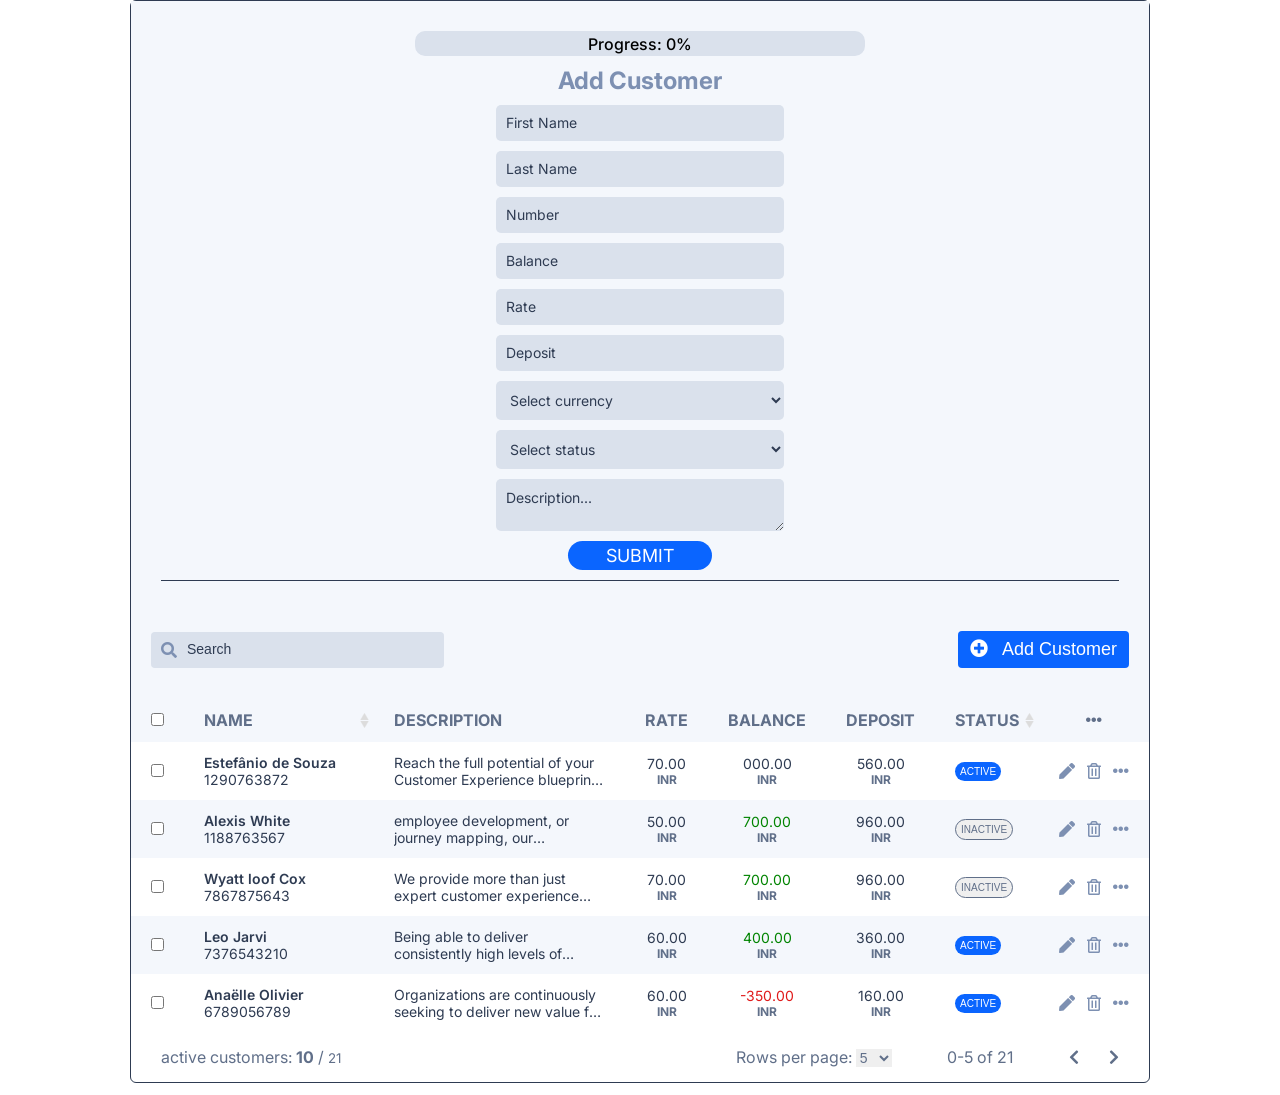
==== datatable.html @ 38e16830 "add update option" ====
<!DOCTYPE html>
<html lang="en">

<head>
    <meta charset="UTF-8">
    <meta http-equiv="X-UA-Compatible" content="IE=edge">
    <meta name="viewport" content="width=device-width, initial-scale=1.0">
    <link rel="stylesheet" href="styles.css">
    <link rel="icon" href="images/icon.jpg" sizes="15px">
    <link rel="stylesheet" href="https://cdnjs.cloudflare.com/ajax/libs/font-awesome/5.15.4/css/all.min.css" integrity="sha512-1ycn6IcaQQ40/MKBW2W4Rhis/DbILU74C1vSrLJxCq57o941Ym01SwNsOMqvEBFlcgUa6xLiPY/NS5R+E6ztJQ==" crossorigin="anonymous" referrerpolicy="no-referrer"
    />
    <title>Data Table</title>
</head>

<body>
    <div class="container">
        <div class="validation-form" id="validation-form">
            <div class="progress-bar">
                <div class="progress" id="progress"></div>
                <div class="percent" id="percent">Progress: 0%</div>
            </div>
            <div class="notification hidden" id="notification">
                <div class="not-content"></div>
            </div>
            <div class="form-container">
                <form id="form">
                    <h2 id="form-header">Add Customer</h3>
                        <div>
                            <input type="text" class="add-customer-input" name="first-name" id="first-name" placeholder="First Name">
                            <small></small>
                            <i class="fas fa-check-circle"></i>
                        </div>
                        <div>
                            <input type="text" class="add-customer-input" name="last-name" id="last-name" placeholder="Last Name">
                            <small></small>
                            <i class="fas fa-check-circle"></i>
                        </div>
                        <div>
                            <input type="text" class="add-customer-input" name="number" id="number" placeholder="Number" maxlength="10">
                            <small></small>
                            <i class="fas fa-check-circle"></i>
                        </div>
                        <div>
                            <input type="text" class="add-customer-input" id="balance" name="balance" placeholder="Balance">
                            <small></small>
                            <i class="fas fa-check-circle"></i>
                        </div>
                        <div>
                            <input type="text" class="add-customer-input" id="rate" name="rate" placeholder="Rate">
                            <small></small>
                            <i class="fas fa-check-circle"></i>
                        </div>
                        <div>
                            <input type="text" class="add-customer-input" id="deposit" name="deposit" placeholder="Deposit">
                            <small></small>
                            <i class="fas fa-check-circle"></i>
                        </div>
                        <div>
                            <select id="currency" name="currency" class="add-customer-input">
                            <option value="">Select currency</option>
                            <option value="EUR">EUR</option>
                            <option value="INR">INR</option>
                            <option value="USD">USD</option>
                        </select>
                            <small></small>
                            <i class="fas fa-check-circle"></i>
                        </div>
                        <div>
                            <select id="customer-status" name="status" class="add-customer-input">
                            <option value="">Select status</option>
                            <option value="active">Active</option>
                            <option value="inactive">Inactive</option>
                        </select>
                            <small></small>
                            <i class="fas fa-check-circle"></i>
                        </div>
                        <div>
                            <textarea class="add-customer-input" name="description" id="description" rows="2" cols="20" placeholder="Description..."></textarea>
                            <small></small>
                            <i class="fas fa-check-circle"></i>
                        </div>
                        <button class="btn-submit-update show-btn active" id="submit" type="submit">Submit</button>
                        <div class="hide-btn" id="btn-group">
                            <button class="btn-submit-update active" id="update" type="button">update</button>
                            <button class="btn-submit-update active" id="cancel" type="button">Cancel</button>
                        </div>
                </form>
            </div>
        </div>
        <header>
            <div class="search">
                <i class="fas fa-search"></i>
                <input type="text" class="search-input" id="search" placeholder="Search">
            </div>
            <button class="active add" id="add"><i class="fas fa-plus-circle"></i> <a href="#">Add Customer</a></button>
        </header>
        <table>
            <thead>
                <tr>
                    <th><input type="checkbox" id="check"></th>
                    <th class="sorting name-field" id="name">
                        name
                    </th>
                    <th> description</th>
                    <th>rate</th>
                    <th>balance</th>
                    <th>deposit</th>
                    <th class="sorting" id="status">status</th>
                    <th>
                        <i class="fas fa-ellipsis-h"></i>
                    </th>
                </tr>
            </thead>
            <tbody id="table"></tbody>
        </table>
        <footer>
            <div class="active-customers" id="active-clients">active customers: <strong>479</strong> / <small>706</small> </div>
            <div class="right-side">
                <ul>
                    <li class="rows-page" id="slect-rows">Rows per page:
                        <select id="select">
                            <option value="5">5</option>
                            <option value="10">10</option>
                            <option value="15">15</option>
                            <option value="20">20</option>
                            <option value="25">25</option>
                        </select>
                    </li>
                    <li id="displayed-customer">1-10 of 706</li>
                    <li><i class="fas fa-chevron-left" id="prevouis-page"></i><i class="fas fa-chevron-right" id="next-page"></i></li>
                </ul>
            </div>
        </footer>
    </div>
    <script src="script.js"></script>
</body>

</html>
---- styles.css ----
@import url('https://fonts.googleapis.com/css2?family=Inter');
*,
li {
    margin: 0;
    padding: 0;
    box-sizing: border-box;
    list-style-type: none;
    scroll-behavior: smooth;
}

a {
    text-decoration: none;
    color: inherit;
}

:root {
    --primary-color: #2E3B52;
    --secondary-color: #606F89;
    --stripes: #F4F7FC;
    --font-primary: 14px;
    --font-secondary: 12px;
    --negative: #E01A1A;
    --positive: #008400;
}

body {
    font-family: Inter;
}

.container {
    max-width: 1020px;
    margin: 0 auto;
    background-color: #ffffff;
    border-radius: 6px;
    border: 1px solid var(--primary-color);
    position: relative;
    z-index: 10;
}

header {
    padding: 20px 20px 30px;
    background-color: var(--stripes);
    display: flex;
    justify-content: space-between;
    align-items: center;
}

.search {
    background: #DAE1EC;
    border-radius: 4px;
    padding: 10px;
    width: 30%;
    display: flex;
}

tr th:last-of-type {
    text-align: center;
}

.search i {
    margin-right: 10px;
    color: #7D90B2;
}

i {
    cursor: pointer;
}

.search-input {
    border: 0;
    background: #DAE1EC;
    outline: none;
    color: var(--primary-color);
    width: 85%;
}

.search-input::placeholder {
    font-size: var(--font-primary);
    color: var(--primary-color);
}

table {
    width: 100%;
}

table th {
    padding: 12px 20px;
    color: var(--secondary-color);
    text-transform: uppercase;
    text-align: left;
}

table,
th,
td {
    border-collapse: collapse;
}

table td {
    padding: 12px 20px;
    color: var(--primary-color);
    font-size: var(--font-primary);
}

tr:nth-child(even) {
    background-color: var(--stripes);
}

table thead tr {
    background-color: var(--stripes);
}

.name-field {
    width: 190px;
}

h3 {
    text-align: center;
    font-size: var(--font-primary);
    color: var(--primary-color);
    font-weight: 400;
}

.sorting {
    background-image: url(images/sort_both.png);
    background-position: right center;
    background-repeat: no-repeat;
    cursor: pointer;
}

.sort-asc {
    background-image: url(images/sort_asc.png);
}

.sort-desc {
    background-image: url(images/sort_desc.png);
}

footer {
    padding: 15px 30px;
    display: flex;
    justify-content: space-between;
    align-items: baseline;
    color: var(--secondary-color);
}

.right-side {
    width: 40%;
}

footer ul {
    display: flex;
    justify-content: space-between;
    align-items: center;
}

.fa-chevron-left {
    margin-right: 15px;
}

.fa-chevron-right {
    margin-left: 15px;
}

select {
    border: 0;
    color: #606F89;
    font-size: var(--font-primary);
    outline: none;
}

.inactive {
    padding: 4px 5px;
    text-transform: uppercase;
    font-size: 10px;
    border: 1px solid var(--secondary-color);
    border-radius: 11px;
    color: var(--secondary-color);
}

.active {
    padding: 4px 5px;
    text-transform: uppercase;
    font-size: 10px;
    border: 1px solid var(--secondary-color);
    border-radius: 11px;
    color: var(--secondary-color);
    border: 0;
    color: #ffffff;
    background: #0A65FF;
}

.positive {
    color: var(--positive);
}

.negative {
    color: var(--negative);
}

.customer-name {
    color: var(--primary-color);
    font-size: var(--font-primary);
    font-weight: 600;
    line-height: 17px;
    white-space: nowrap;
}

.client-id {
    color: var(--secondary-color);
    font-size: var(--font-secondary);
}

.description {
    color: var(--primary-color);
    font-size: var(--font-primary);
    display: -webkit-box;
    overflow: hidden;
    text-overflow: ellipsis;
    -webkit-line-clamp: 2;
    -webkit-box-orient: vertical;
}

.inr {
    color: var(--secondary-color);
    font-size: var(--font-secondary);
    text-transform: uppercase;
    text-align: center;
}

.fa-trash-alt {
    color: #7D90B2;
    font-size: 16px;
}

tbody tr:hover {
    background: #DAE1EC;
    box-shadow: inset 2px 2px 3px #7D90B2, inset -2px -2px 3px #7D90B2;
}

.validation-form {
    padding: 30px;
    background-color: var(--stripes);
    position: relative;
    z-index: 1;
}

form {
    width: 30%;
    margin: auto;
}

.form-container {
    border-bottom: 1px solid var(--primary-color);
}

.add-customer-input {
    border: 0;
    background: #DAE1EC;
    outline: none;
    color: var(--primary-color);
    display: block;
    margin-top: 10px;
    padding: 10px;
    width: 100%;
    border-radius: 5px;
    font-family: inherit;
    cursor: pointer;
}

.add-customer-input::placeholder {
    font-size: var(--font-primary);
    color: var(--primary-color);
    font-family: inherit;
}

.add-customer {
    margin-bottom: 10px;
    color: #7D90B2;
    text-align: center;
}

h2 {
    text-align: center;
    color: #7D90B2;
    margin-top: 10px;
}

.btn-submit-update {
    display: block;
    width: 50%;
    margin: 10px auto;
    font-size: 18px;
    border-radius: 15px;
    cursor: pointer;
    font-family: inherit;
    transition: all .5s;
}

.btn-submit-update:hover,
.add:hover {
    background: rgb(2, 71, 190);
}

.error {
    border: 1px solid var(--negative);
}

.success {
    border: 1px solid var(--positive);
}

input.error+small,
textarea.error+small,
select.error+small {
    color: var(--negative);
    visibility: visible;
}

textarea.success+small,
input.success+small,
select.success+small {
    visibility: hidden;
}

.fa-check-circle {
    color: rgb(0, 128, 107);
    position: absolute;
    right: -20px;
    top: 50%;
    transform: translateY(-50%);
    visibility: hidden;
}

form>div {
    position: relative;
}

.show {
    visibility: visible;
}

.add {
    max-width: 30%;
    transition: all .5s;
    text-transform: none;
    border-radius: 4px;
    padding: 8px 12px;
    font-size: 18px;
    cursor: pointer;
}

.add i {
    margin-right: 10px;
}

.hide {
    position: absolute;
    right: 0;
    z-index: 300;
}

.notification {
    position: fixed;
    background-color: #7D90B2;
    right: 5%;
    bottom: 5%;
    padding: 5px;
    box-shadow: 2px 2px 10px 4px rgba(46, 46, 51, 0.2);
    border-radius: 5px;
    z-index: 2001;
}

.hidden {
    visibility: hidden;
}

@keyframes notification-animation {
    0% {
        right: 5%;
        bottom: 100%;
    }
    100% {
        right: 5%;
        bottom: 5%;
    }
}

.animation-drop {
    animation-name: notification-animation;
    animation-duration: 1s;
}

.not-content {
    display: flex;
    align-items: center;
    justify-content: center;
    height: 60px;
}

.fa-times {
    position: absolute;
    right: 0;
    top: 0;
    color: var(--negative);
    cursor: pointer;
    padding: 1px;
    background: white;
}

.fa-times:hover {
    transform: scale(1.2);
}

.progress-bar {
    position: relative;
    width: 450px;
    height: 25px;
    background-color: #DAE1EC;
    border-radius: 10px;
    margin: auto;
    overflow: hidden;
}

.progress {
    background-color: rgb(24, 170, 73);
    height: 100%;
    width: 0;
    transition: all 1s;
}

.percent {
    position: absolute;
    top: 50%;
    left: 50%;
    transform: translate(-50%, -50%);
    font-size: 16px;
    font-weight: 500;
}

.flex {
    display: flex;
    gap: 12px;
    color: #7D90B2;
    font-size: 16px;
    position: relative;
}

.selected {
    border-left: 3px solid rgb(2, 71, 190);
    background-color: #ebf2ff !important;
}

.options {
    position: absolute;
    top: 66%;
    left: -10%;
    display: flex;
    color: black;
    flex-direction: column;
    background: #fff;
    z-index: 200;
    font-size: 18px;
    padding: 4px 0;
    box-shadow: 2px 2px 10px 2px rgba(46, 46, 51, 0.2);
}

.option {
    padding: 4px 10px;
    cursor: pointer;
}

.option:hover {
    background: #ebf2ff;
}

.highlight {
    background: #ebf2ff;
    box-shadow: inset 2px 2px 3px #7D90B2, inset -2px -2px 3px #7D90B2;
}

.show-btn {
    display: block;
}

.hide-btn {
    display: none;
}

.btn-group {
    display: flex;
    gap: 5px;
}
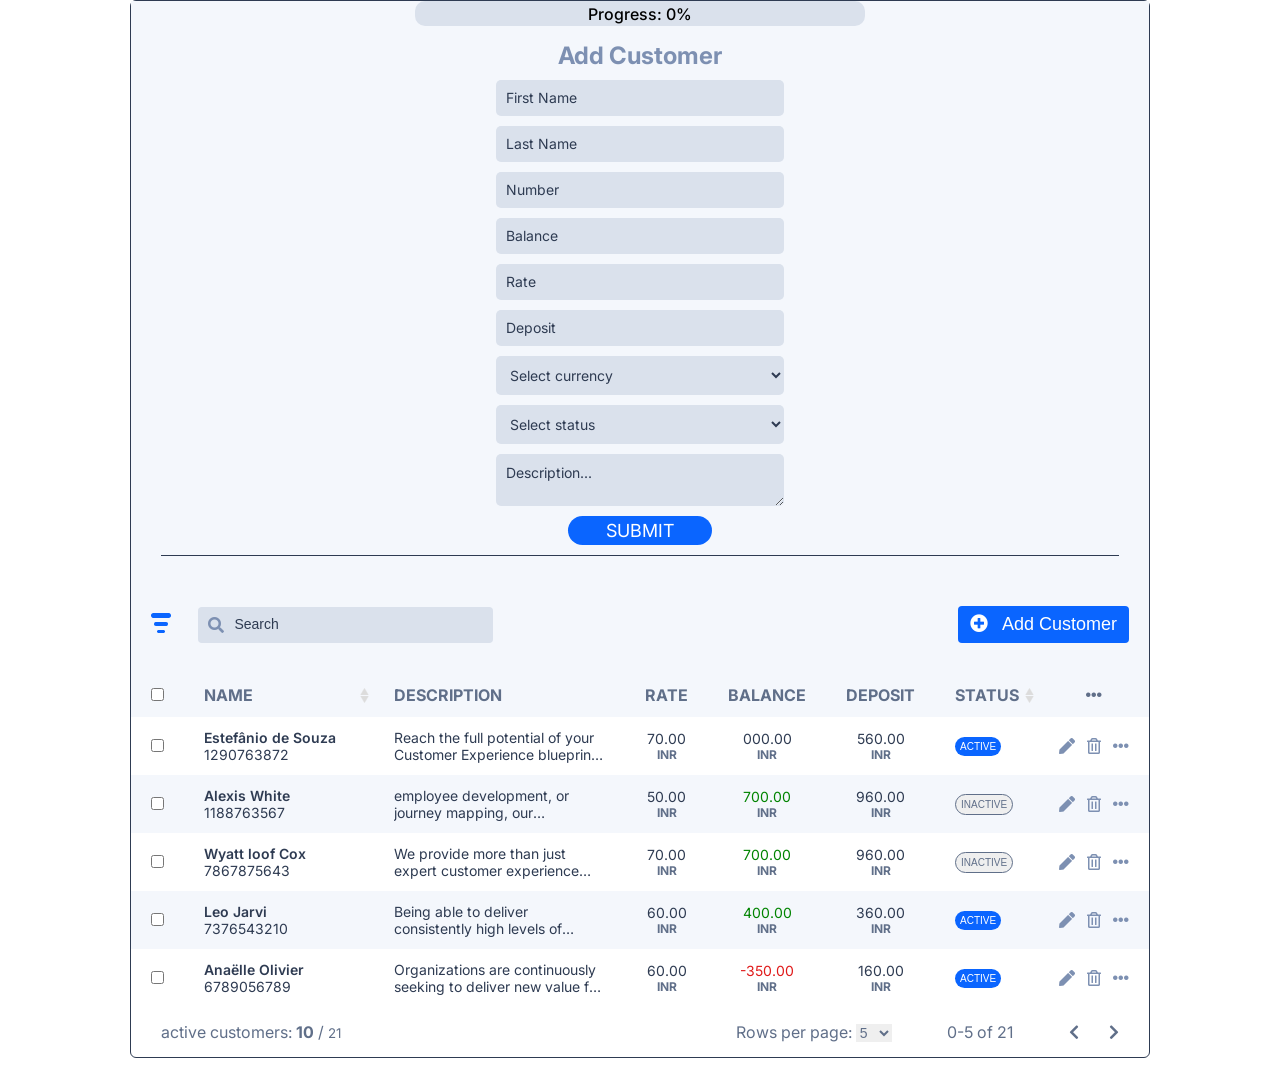
==== commit ee9978f3: "format code" ====
--- a/datatable.html
+++ b/datatable.html
@@ -14,83 +14,120 @@
 
 <body>
     <div class="container">
+        <div class="progress-bar">
+            <div class="progress" id="progress"></div>
+            <div class="percent" id="percent">Progress: 0%</div>
+        </div>
         <div class="validation-form" id="validation-form">
-            <div class="progress-bar">
-                <div class="progress" id="progress"></div>
-                <div class="percent" id="percent">Progress: 0%</div>
-            </div>
             <div class="notification hidden" id="notification">
                 <div class="not-content"></div>
             </div>
             <div class="form-container">
                 <form id="form">
-                    <h2 id="form-header">Add Customer</h3>
-                        <div>
-                            <input type="text" class="add-customer-input" name="first-name" id="first-name" placeholder="First Name">
-                            <small></small>
-                            <i class="fas fa-check-circle"></i>
-                        </div>
-                        <div>
-                            <input type="text" class="add-customer-input" name="last-name" id="last-name" placeholder="Last Name">
-                            <small></small>
-                            <i class="fas fa-check-circle"></i>
-                        </div>
-                        <div>
-                            <input type="text" class="add-customer-input" name="number" id="number" placeholder="Number" maxlength="10">
-                            <small></small>
-                            <i class="fas fa-check-circle"></i>
-                        </div>
-                        <div>
-                            <input type="text" class="add-customer-input" id="balance" name="balance" placeholder="Balance">
-                            <small></small>
-                            <i class="fas fa-check-circle"></i>
-                        </div>
-                        <div>
-                            <input type="text" class="add-customer-input" id="rate" name="rate" placeholder="Rate">
-                            <small></small>
-                            <i class="fas fa-check-circle"></i>
-                        </div>
-                        <div>
-                            <input type="text" class="add-customer-input" id="deposit" name="deposit" placeholder="Deposit">
-                            <small></small>
-                            <i class="fas fa-check-circle"></i>
-                        </div>
-                        <div>
-                            <select id="currency" name="currency" class="add-customer-input">
+                    <h2 id="form-header">Add Customer</h2>
+                    <div>
+                        <input type="text" class="add-customer-input" name="first-name" id="first-name" placeholder="First Name">
+                        <small></small>
+                        <i class="fas fa-check-circle"></i>
+                    </div>
+                    <div>
+                        <input type="text" class="add-customer-input" name="last-name" id="last-name" placeholder="Last Name">
+                        <small></small>
+                        <i class="fas fa-check-circle"></i>
+                    </div>
+                    <div>
+                        <input type="text" class="add-customer-input" name="number" id="number" placeholder="Number" maxlength="10">
+                        <small></small>
+                        <i class="fas fa-check-circle"></i>
+                    </div>
+                    <div>
+                        <input type="text" class="add-customer-input" id="balance" name="balance" placeholder="Balance">
+                        <small></small>
+                        <i class="fas fa-check-circle"></i>
+                    </div>
+                    <div>
+                        <input type="text" class="add-customer-input" id="rate" name="rate" placeholder="Rate">
+                        <small></small>
+                        <i class="fas fa-check-circle"></i>
+                    </div>
+                    <div>
+                        <input type="text" class="add-customer-input" id="deposit" name="deposit" placeholder="Deposit">
+                        <small></small>
+                        <i class="fas fa-check-circle"></i>
+                    </div>
+                    <div>
+                        <select id="currency" name="currency" class="add-customer-input">
                             <option value="">Select currency</option>
                             <option value="EUR">EUR</option>
                             <option value="INR">INR</option>
                             <option value="USD">USD</option>
                         </select>
-                            <small></small>
-                            <i class="fas fa-check-circle"></i>
-                        </div>
-                        <div>
-                            <select id="customer-status" name="status" class="add-customer-input">
+                        <small></small>
+                        <i class="fas fa-check-circle"></i>
+                    </div>
+                    <div>
+                        <select id="customer-status" name="status" class="add-customer-input">
                             <option value="">Select status</option>
                             <option value="active">Active</option>
                             <option value="inactive">Inactive</option>
                         </select>
-                            <small></small>
-                            <i class="fas fa-check-circle"></i>
-                        </div>
-                        <div>
-                            <textarea class="add-customer-input" name="description" id="description" rows="2" cols="20" placeholder="Description..."></textarea>
-                            <small></small>
-                            <i class="fas fa-check-circle"></i>
-                        </div>
-                        <button class="btn-submit-update show-btn active" id="submit" type="submit">Submit</button>
-                        <div class="hide-btn" id="btn-group">
-                            <button class="btn-submit-update active" id="update" type="button">update</button>
-                            <button class="btn-submit-update active" id="cancel" type="button">Cancel</button>
-                        </div>
+                        <small></small>
+                        <i class="fas fa-check-circle"></i>
+                    </div>
+                    <div>
+                        <textarea class="add-customer-input" name="description" id="description" rows="2" cols="20" placeholder="Description..."></textarea>
+                        <small></small>
+                        <i class="fas fa-check-circle"></i>
+                    </div>
+                    <button class="btn-submit-update show-btn active" id="submit" type="submit">Submit</button>
+                    <div class="hide-btn" id="btn-group">
+                        <button class="btn-submit-update active" id="update" type="button">update</button>
+                        <button class="btn-submit-update active" id="cancel" type="button">Cancel</button>
+                    </div>
                 </form>
             </div>
         </div>
         <header>
-            <div class="search">
-                <i class="fas fa-search"></i>
-                <input type="text" class="search-input" id="search" placeholder="Search">
+            <div class="filter-side">
+                <div class="filter" id="filter">
+                    <img src="images/Filter.png" alt="filter">
+                    <div class="sort hide-btn" id="sort-module">
+                        <div class="sort-by-name">
+                            <h3 class="sort-head">sort by:</h3>
+                            <div class="option-sort option">
+                                <label for="sort-default">Default</label>
+                                <input type="radio" name="op" id="sort-default" checked>
+                            </div>
+                            <div class="option-sort option">
+                                <label for="sort-first-name">First Name</label>
+                                <input type="radio" name="op" id="sort-first-name">
+                            </div>
+                            <div class="option-sort option">
+                                <label for="sort-last-name">Last Name</label>
+                                <input type="radio" name="op" id="sort-last-name">
+                            </div>
+                        </div>
+                        <div class="sort-by-status">
+                            <h3 class="sort-head">Users:</h3>
+                            <div class="option-sort option">
+                                <label for="sort-All">All</label>
+                                <input type="radio" name="user" id="sort-All" checked>
+                            </div>
+                            <div class="option-sort option">
+                                <label for="sort-Active">Active</label>
+                                <input type="radio" name="user" id="sort-Active">
+                            </div>
+                            <div class="option-sort option">
+                                <label for="sort-inactive">Inactive</label>
+                                <input type="radio" name="user" id="sort-inactive">
+                            </div>
+                        </div>
+                    </div>
+                </div>
+                <div class="search">
+                    <i class="fas fa-search"></i>
+                    <input type="text" class="search-input" id="search" placeholder="Search">
+                </div>
             </div>
             <button class="active add" id="add"><i class="fas fa-plus-circle"></i> <a href="#">Add Customer</a></button>
         </header>
--- a/styles.css
+++ b/styles.css
@@ -49,8 +49,8 @@
     background: #DAE1EC;
     border-radius: 4px;
     padding: 10px;
-    width: 30%;
-    display: flex;
+    display: flex;
+    width: 100%;
 }
 
 tr th:last-of-type {
@@ -336,10 +336,6 @@
     position: relative;
 }
 
-.show {
-    visibility: visible;
-}
-
 .add {
     max-width: 30%;
     transition: all .5s;
@@ -375,6 +371,10 @@
     visibility: hidden;
 }
 
+.show {
+    visibility: visible;
+}
+
 @keyframes notification-animation {
     0% {
         right: 5%;
@@ -413,13 +413,16 @@
 }
 
 .progress-bar {
-    position: relative;
     width: 450px;
     height: 25px;
     background-color: #DAE1EC;
     border-radius: 10px;
     margin: auto;
     overflow: hidden;
+    position: fixed;
+    z-index: 600;
+    left: 50%;
+    transform: translate(-50%);
 }
 
 .progress {
@@ -490,4 +493,54 @@
 .btn-group {
     display: flex;
     gap: 5px;
+}
+
+.fa-trash-alt:hover,
+.fa-pen:hover,
+.fa-ellipsis-h:hover {
+    color: black;
+    transform: scale(1.2);
+}
+
+.filter-side {
+    display: flex;
+    align-items: center;
+    gap: 8%;
+    min-width: 35%;
+}
+
+.sort {
+    position: absolute;
+    background-color: #fff;
+    z-index: 500;
+    padding: 10px;
+    width: 150px;
+    box-shadow: 2px 2px 10px 4px rgba(46, 46, 51, 0.2);
+    border-radius: 5px;
+    pointer-events: visibleFill;
+}
+
+.sort h3 {
+    margin-bottom: 10px;
+    text-align: left;
+}
+
+.filter {
+    position: relative;
+    cursor: pointer;
+}
+
+.option-sort {
+    display: flex;
+    justify-content: space-between;
+    align-items: center;
+}
+
+.sort-by-name {
+    padding-bottom: 10px;
+    border-bottom: 1px solid #ebf2ff;
+}
+
+.sort-by-status {
+    padding-top: 10px;
 }
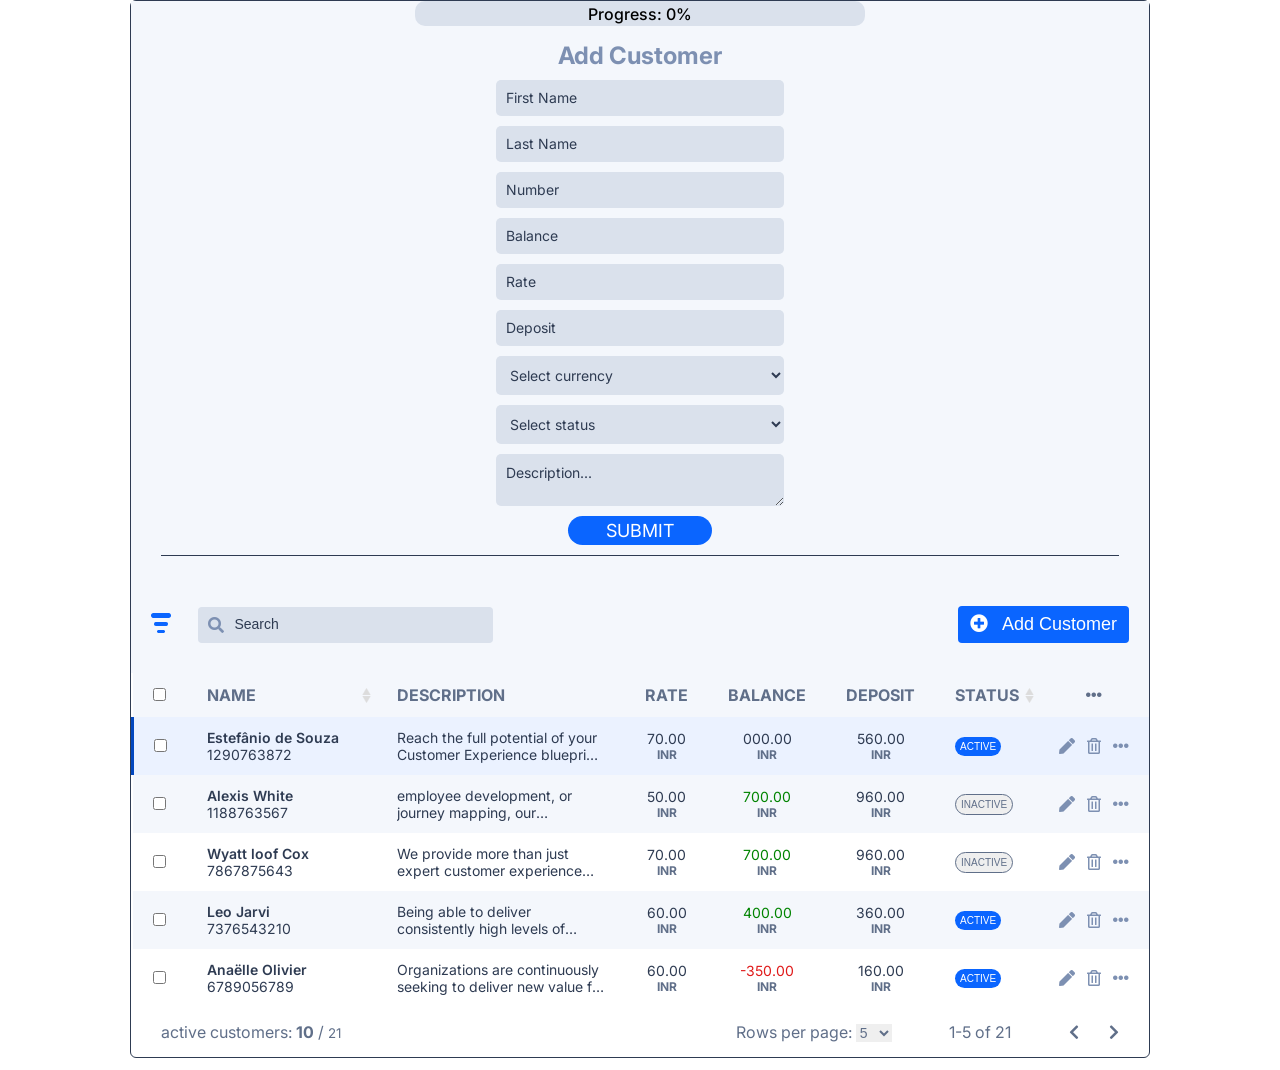
==== commit 9a64ab3f: "Optimize validation functions" ====
--- a/datatable.html
+++ b/datatable.html
@@ -57,7 +57,7 @@
                     </div>
                     <div>
                         <select id="currency" name="currency" class="add-customer-input">
-                            <option value="">Select currency</option>
+                            <option value="" disbled selected hidden>Select currency</option>
                             <option value="EUR">EUR</option>
                             <option value="INR">INR</option>
                             <option value="USD">USD</option>
@@ -67,7 +67,7 @@
                     </div>
                     <div>
                         <select id="customer-status" name="status" class="add-customer-input">
-                            <option value="">Select status</option>
+                            <option value="" disbled selected hidden>Select status</option>
                             <option value="active">Active</option>
                             <option value="inactive">Inactive</option>
                         </select>
@@ -89,37 +89,37 @@
         </div>
         <header>
             <div class="filter-side">
-                <div class="filter" id="filter">
-                    <img src="images/Filter.png" alt="filter">
+                <div class="filter">
+                    <img src="images/Filter.png" alt="filter" id="filter">
                     <div class="sort hide-btn" id="sort-module">
                         <div class="sort-by-name">
                             <h3 class="sort-head">sort by:</h3>
                             <div class="option-sort option">
                                 <label for="sort-default">Default</label>
-                                <input type="radio" name="op" id="sort-default" checked>
+                                <input type="radio" name="op" id="sort-default" value="Default" checked>
                             </div>
                             <div class="option-sort option">
                                 <label for="sort-first-name">First Name</label>
-                                <input type="radio" name="op" id="sort-first-name">
+                                <input type="radio" name="op" id="sort-first-name" value="first-name">
                             </div>
                             <div class="option-sort option">
                                 <label for="sort-last-name">Last Name</label>
-                                <input type="radio" name="op" id="sort-last-name">
+                                <input type="radio" name="op" id="sort-last-name" value="last-name">
                             </div>
                         </div>
                         <div class="sort-by-status">
                             <h3 class="sort-head">Users:</h3>
                             <div class="option-sort option">
                                 <label for="sort-All">All</label>
-                                <input type="radio" name="user" id="sort-All" checked>
+                                <input type="radio" name="user" id="sort-All" value="all" checked>
                             </div>
                             <div class="option-sort option">
                                 <label for="sort-Active">Active</label>
-                                <input type="radio" name="user" id="sort-Active">
+                                <input type="radio" name="user" id="sort-Active" value="active">
                             </div>
                             <div class="option-sort option">
                                 <label for="sort-inactive">Inactive</label>
-                                <input type="radio" name="user" id="sort-inactive">
+                                <input type="radio" name="user" id="sort-inactive" value="inactive">
                             </div>
                         </div>
                     </div>
--- a/styles.css
+++ b/styles.css
@@ -219,6 +219,7 @@
     text-overflow: ellipsis;
     -webkit-line-clamp: 2;
     -webkit-box-orient: vertical;
+    word-break: break-word;
 }
 
 .inr {
@@ -470,7 +471,6 @@
 
 .option {
     padding: 4px 10px;
-    cursor: pointer;
 }
 
 .option:hover {
@@ -507,6 +507,10 @@
     align-items: center;
     gap: 8%;
     min-width: 35%;
+}
+
+img[alt="filter"] {
+    cursor: pointer;
 }
 
 .sort {
@@ -517,7 +521,6 @@
     width: 150px;
     box-shadow: 2px 2px 10px 4px rgba(46, 46, 51, 0.2);
     border-radius: 5px;
-    pointer-events: visibleFill;
 }
 
 .sort h3 {
@@ -527,7 +530,6 @@
 
 .filter {
     position: relative;
-    cursor: pointer;
 }
 
 .option-sort {
@@ -543,4 +545,9 @@
 
 .sort-by-status {
     padding-top: 10px;
+}
+
+input[type='radio'],
+label {
+    cursor: pointer;
 }
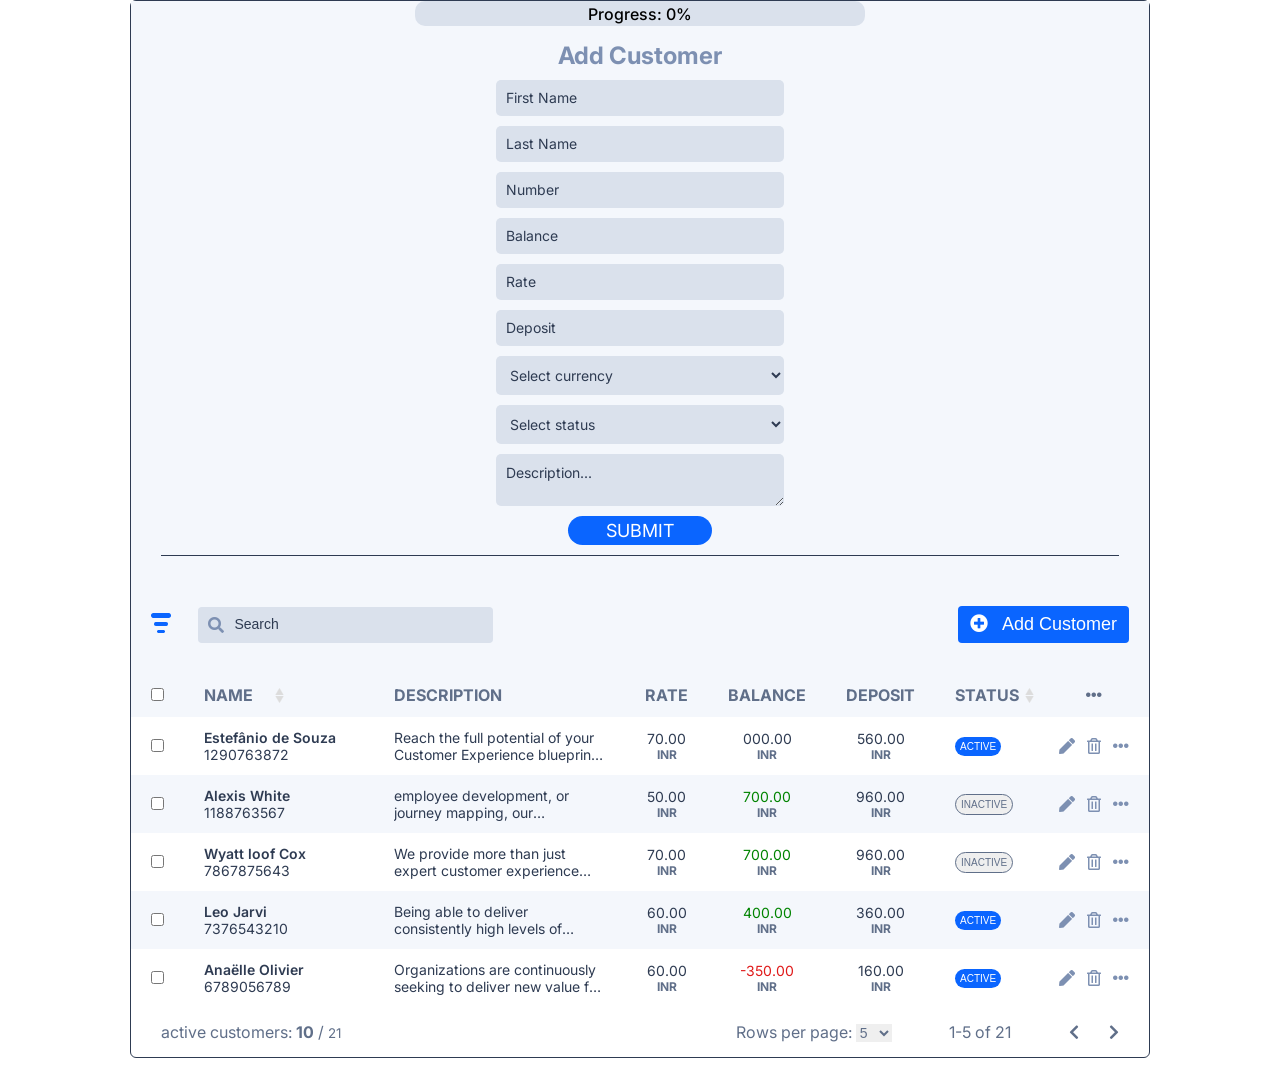
==== commit d55e0891: "Add combine sort function" ====
--- a/datatable.html
+++ b/datatable.html
@@ -99,12 +99,12 @@
                                 <input type="radio" name="op" id="sort-default" value="Default" checked>
                             </div>
                             <div class="option-sort option">
-                                <label for="sort-first-name">First Name</label>
-                                <input type="radio" name="op" id="sort-first-name" value="first-name">
+                                <label for="sort-first-name">Ascending</label>
+                                <input type="radio" name="op" id="sort-first-name" value="asc">
                             </div>
                             <div class="option-sort option">
-                                <label for="sort-last-name">Last Name</label>
-                                <input type="radio" name="op" id="sort-last-name" value="last-name">
+                                <label for="sort-last-name">Descending</label>
+                                <input type="radio" name="op" id="sort-last-name" value="desc">
                             </div>
                         </div>
                         <div class="sort-by-status">
@@ -169,7 +169,7 @@
             </div>
         </footer>
     </div>
-    <script src="script.js"></script>
+    <script src="script.js" defer></script>
 </body>
 
 </html>
--- a/styles.css
+++ b/styles.css
@@ -110,10 +110,6 @@
     background-color: var(--stripes);
 }
 
-.name-field {
-    width: 190px;
-}
-
 h3 {
     text-align: center;
     font-size: var(--font-primary);
@@ -126,6 +122,11 @@
     background-position: right center;
     background-repeat: no-repeat;
     cursor: pointer;
+}
+
+.name-field {
+    background-position: center center;
+    width: 190px;
 }
 
 .sort-asc {
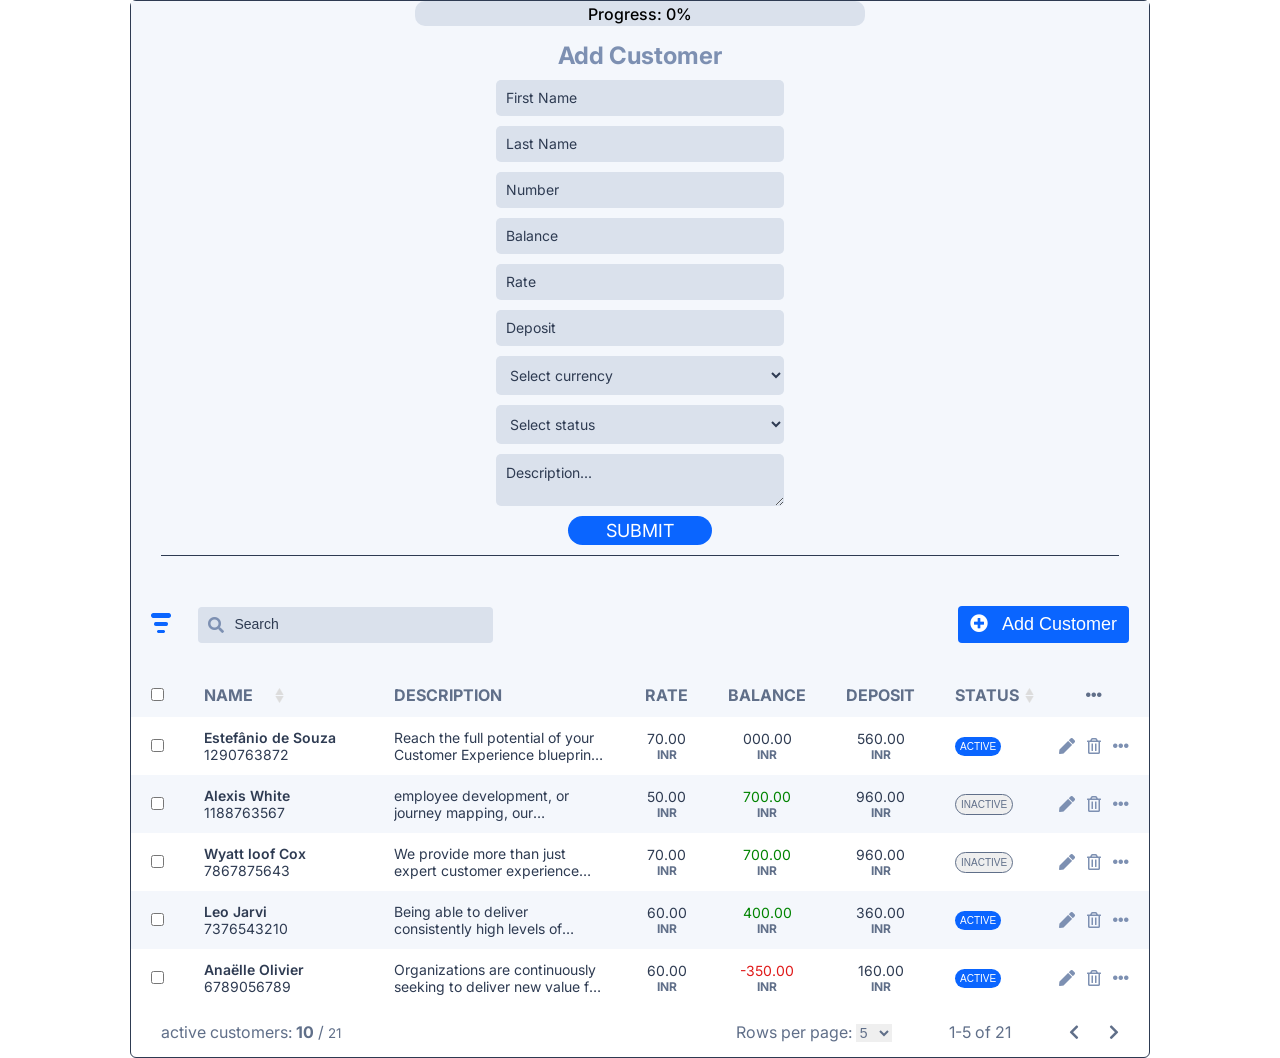
==== commit 01be2acb: "Add delete selected customers function" ====
--- a/datatable.html
+++ b/datatable.html
@@ -14,6 +14,10 @@
 
 <body>
     <div class="container">
+        <div class="print-delet hidden" id="print-delet-gp">
+            <i class="fas fa-print print-selected" id="print"></i>
+            <i class="far fa-trash-alt delete-selected" id="delet-selected-customers"></i>
+        </div>
         <div class="progress-bar">
             <div class="progress" id="progress"></div>
             <div class="percent" id="percent">Progress: 0%</div>
@@ -90,7 +94,7 @@
         <header>
             <div class="filter-side">
                 <div class="filter">
-                    <img src="images/Filter.png" alt="filter" id="filter">
+                    <img src="images/Filter.png" alt="filter" id="filter" class="img-filter">
                     <div class="sort hide-btn" id="sort-module">
                         <div class="sort-by-name">
                             <h3 class="sort-head">sort by:</h3>
--- a/styles.css
+++ b/styles.css
@@ -458,14 +458,12 @@
 
 .options {
     position: absolute;
-    top: 66%;
-    left: -10%;
+    top: 60%;
     display: flex;
     color: black;
     flex-direction: column;
     background: #fff;
     z-index: 200;
-    font-size: 18px;
     padding: 4px 0;
     box-shadow: 2px 2px 10px 2px rgba(46, 46, 51, 0.2);
 }
@@ -498,6 +496,7 @@
 
 .fa-trash-alt:hover,
 .fa-pen:hover,
+.print-selected:hover,
 .fa-ellipsis-h:hover {
     color: black;
     transform: scale(1.2);
@@ -522,6 +521,7 @@
     width: 150px;
     box-shadow: 2px 2px 10px 4px rgba(46, 46, 51, 0.2);
     border-radius: 5px;
+    pointer-events: visible;
 }
 
 .sort h3 {
@@ -551,4 +551,18 @@
 input[type='radio'],
 label {
     cursor: pointer;
+}
+
+.delete-selected,
+.print-selected {
+    position: fixed;
+    bottom: 20%;
+    left: 2%;
+    font-size: 30px;
+    z-index: 5000;
+    color: #2E3B52;
+}
+
+.print-selected {
+    margin-left: 40px;
 }
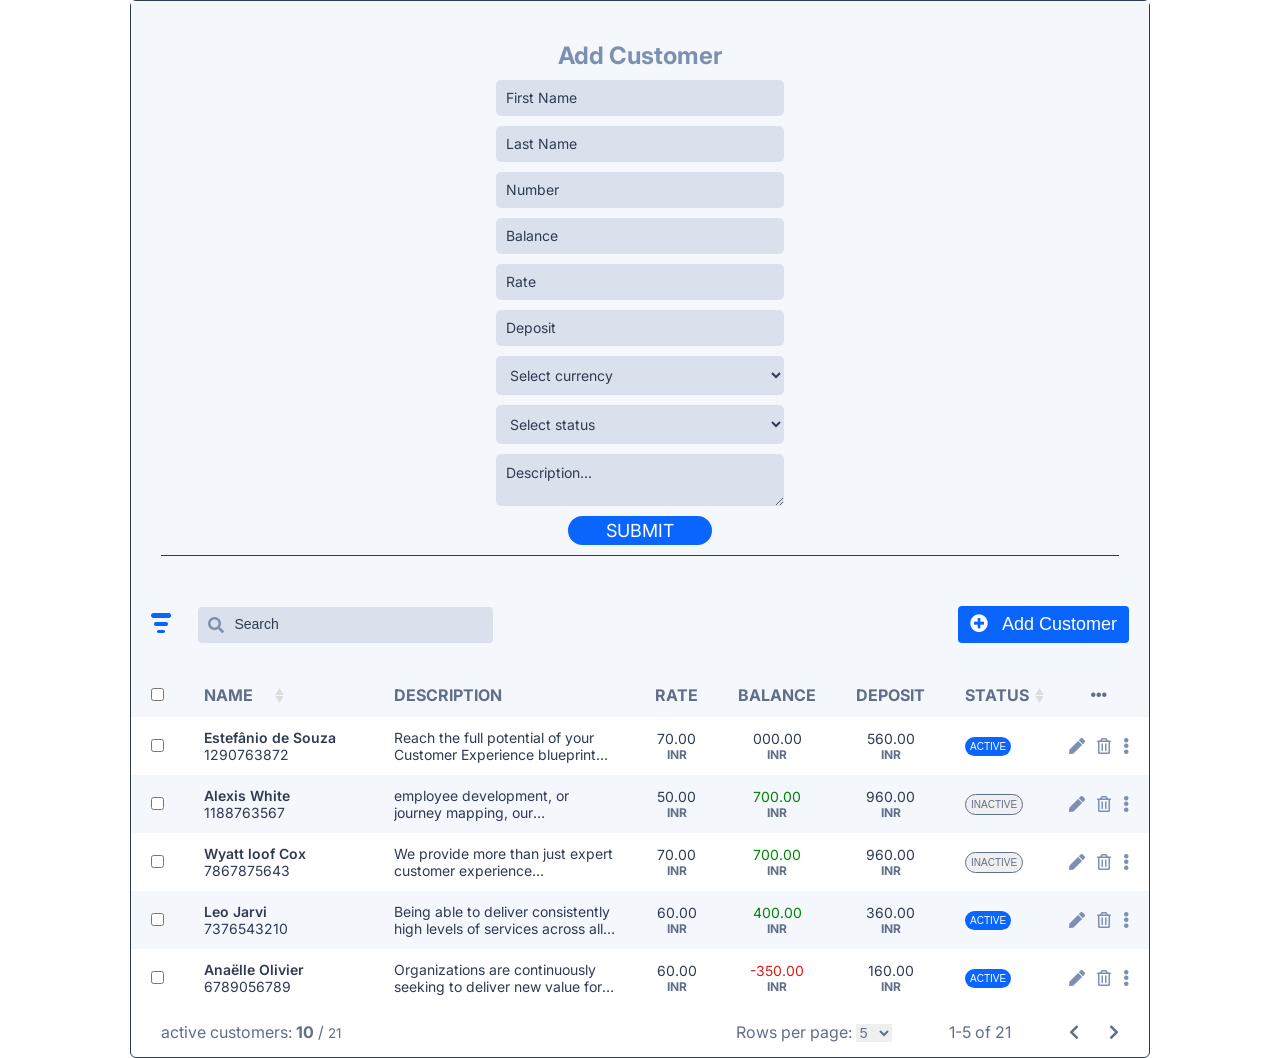
==== commit 22d87da6: "Refactor functions" ====
--- a/datatable.html
+++ b/datatable.html
@@ -18,7 +18,7 @@
             <i class="fas fa-print print-selected" id="print"></i>
             <i class="far fa-trash-alt delete-selected" id="delet-selected-customers"></i>
         </div>
-        <div class="progress-bar">
+        <div class="progress-bar hide-element" id="prog-bar">
             <div class="progress" id="progress"></div>
             <div class="percent" id="percent">Progress: 0%</div>
         </div>
@@ -84,7 +84,7 @@
                         <i class="fas fa-check-circle"></i>
                     </div>
                     <button class="btn-submit-update show-btn active" id="submit" type="submit">Submit</button>
-                    <div class="hide-btn" id="btn-group">
+                    <div class="hide-element" id="btn-group">
                         <button class="btn-submit-update active" id="update" type="button">update</button>
                         <button class="btn-submit-update active" id="cancel" type="button">Cancel</button>
                     </div>
@@ -95,7 +95,7 @@
             <div class="filter-side">
                 <div class="filter">
                     <img src="images/Filter.png" alt="filter" id="filter" class="img-filter">
-                    <div class="sort hide-btn" id="sort-module">
+                    <div class="sort hide-element" id="sort-module">
                         <div class="sort-by-name">
                             <h3 class="sort-head">sort by:</h3>
                             <div class="option-sort option">
@@ -136,9 +136,9 @@
             <button class="active add" id="add"><i class="fas fa-plus-circle"></i> <a href="#">Add Customer</a></button>
         </header>
         <table>
-            <thead>
+            <thead id="thead">
                 <tr>
-                    <th><input type="checkbox" id="check"></th>
+                    <th><input type="checkbox" id="check-all"></th>
                     <th class="sorting name-field" id="name">
                         name
                     </th>
--- a/styles.css
+++ b/styles.css
@@ -233,6 +233,10 @@
 .fa-trash-alt {
     color: #7D90B2;
     font-size: 16px;
+}
+
+tbody tr {
+    cursor: pointer;
 }
 
 tbody tr:hover {
@@ -352,12 +356,6 @@
     margin-right: 10px;
 }
 
-.hide {
-    position: absolute;
-    right: 0;
-    z-index: 300;
-}
-
 .notification {
     position: fixed;
     background-color: #7D90B2;
@@ -375,6 +373,7 @@
 
 .show {
     visibility: visible;
+    opacity: 1;
 }
 
 @keyframes notification-animation {
@@ -456,18 +455,6 @@
     background-color: #ebf2ff !important;
 }
 
-.options {
-    position: absolute;
-    top: 60%;
-    display: flex;
-    color: black;
-    flex-direction: column;
-    background: #fff;
-    z-index: 200;
-    padding: 4px 0;
-    box-shadow: 2px 2px 10px 2px rgba(46, 46, 51, 0.2);
-}
-
 .option {
     padding: 4px 10px;
 }
@@ -485,7 +472,7 @@
     display: block;
 }
 
-.hide-btn {
+.hide-element {
     display: none;
 }
 
@@ -497,7 +484,7 @@
 .fa-trash-alt:hover,
 .fa-pen:hover,
 .print-selected:hover,
-.fa-ellipsis-h:hover {
+.fa-ellipsis-v:hover {
     color: black;
     transform: scale(1.2);
 }
@@ -565,4 +552,152 @@
 
 .print-selected {
     margin-left: 40px;
+}
+
+.confirm {
+    height: 100vh;
+    width: 100%;
+    position: absolute;
+    background-color: rgb(211, 228, 222);
+    filter: blur(1px);
+    z-index: 6000;
+    display: flex;
+    justify-content: center;
+    align-items: center;
+    position: fixed;
+}
+
+.confirm-content {
+    text-align: center;
+    width: 200px;
+    height: 100px;
+    color: #0b3c91;
+    text-transform: uppercase;
+    background-color: rgb(220, 230, 226);
+    opacity: 1;
+}
+
+@media print {
+    .inactive {
+        border: none;
+        border-radius: none;
+        background: none;
+        color: rgb(10, 10, 10);
+    }
+    .active {
+        border: none;
+        border-radius: none;
+        border: 0;
+        background: none;
+        color: rgb(10, 10, 10);
+    }
+    body {
+        visibility: hidden;
+    }
+    table {
+        visibility: visible;
+        position: absolute;
+        top: 0;
+    }
+    table,
+    th,
+    td {
+        border-collapse: collapse;
+        border: 1px solid black;
+    }
+    thead tr th:first-child,
+    thead tr th:last-child,
+    tbody tr td:first-child,
+    tbody tr td:last-child {
+        display: none;
+    }
+    .selected {
+        border-left: 1px solid black;
+    }
+}
+
+.fa-plus,
+.fa-copy,
+.fa-lock,
+.fa-unlock {
+    position: absolute;
+    bottom: 5%;
+    left: 10%;
+    color: #0A65FF;
+    padding: 1px;
+    visibility: hidden;
+}
+
+.fa-copy {
+    left: 50%;
+}
+
+.fa-lock,
+.fa-unlock {
+    left: 90%;
+}
+
+.relative {
+    position: relative;
+}
+
+tbody tr:hover .fa-plus,
+tbody tr:hover .fa-copy,
+tbody tr:hover .fa-lock,
+tbody tr:hover .fa-unlock {
+    visibility: visible;
+}
+
+tbody tr.selected .fa-plus,
+tbody tr.selected .fa-copy,
+tbody tr.selected .fa-lock,
+tbody tr.selected .fa-unlock {
+    color: #2E3B52;
+}
+
+.fa-copy:hover,
+.fa-plus:hover,
+.fa-lock:hover,
+.fa-unlock:hover {
+    transform: scale(1.2);
+}
+
+.options i {
+    margin-bottom: 10px;
+    color: #454d5a;
+}
+
+.options i:hover {
+    color: #0A65FF;
+    transform: scale(1.2);
+}
+
+.circle {
+    position: absolute;
+    right: 0;
+    z-index: 300;
+    transform: translateX(30%);
+    pointer-events: none;
+}
+
+.options {
+    position: absolute;
+    display: flex;
+    color: black;
+    flex-direction: column;
+    background: #fff;
+    z-index: 200;
+    padding: 4px 0;
+    box-shadow: 2px 2px 10px 2px rgba(46, 46, 51, 0.2);
+    transform: translateX(-90%);
+    padding: 5px 10px 0;
+    pointer-events: visiblePainted;
+}
+
+.hide {
+    opacity: 0;
+}
+
+.display {
+    display: none!important;
 }
